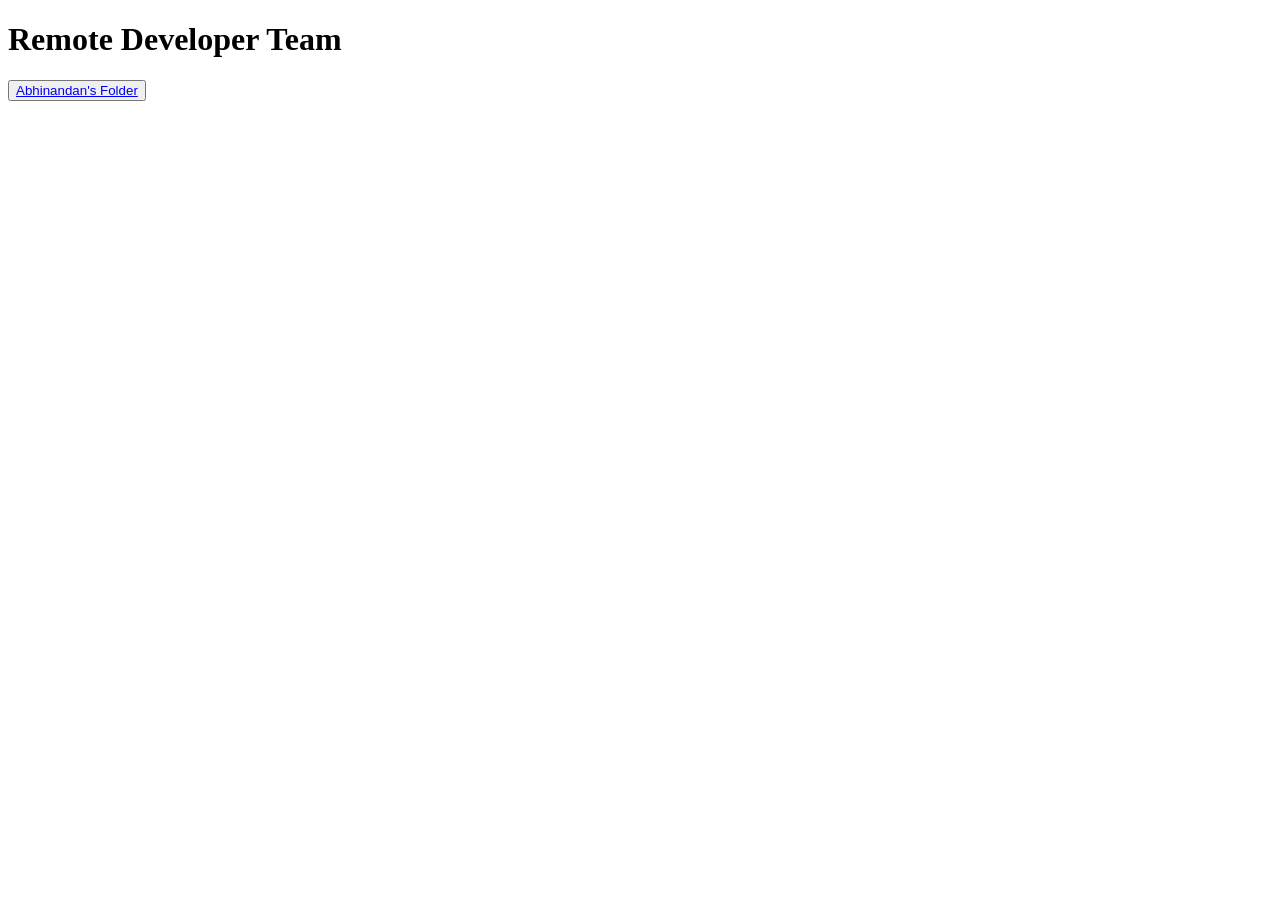
==== index.html @ 42081688 "added some work" ====
<!DOCTYPE html>
<html lang="en">
<head>
    <meta charset="UTF-8">
    <meta name="viewport" content="width=device-width, initial-scale=1.0">
    <title>Remote Developer</title>
</head>
<body>
    <h1>Remote Developer Team</h1>
    <button><a href="./Abhinandan ( Capt .)/index.html"> Abhinandan's Folder</a></button>
</body>
</html>
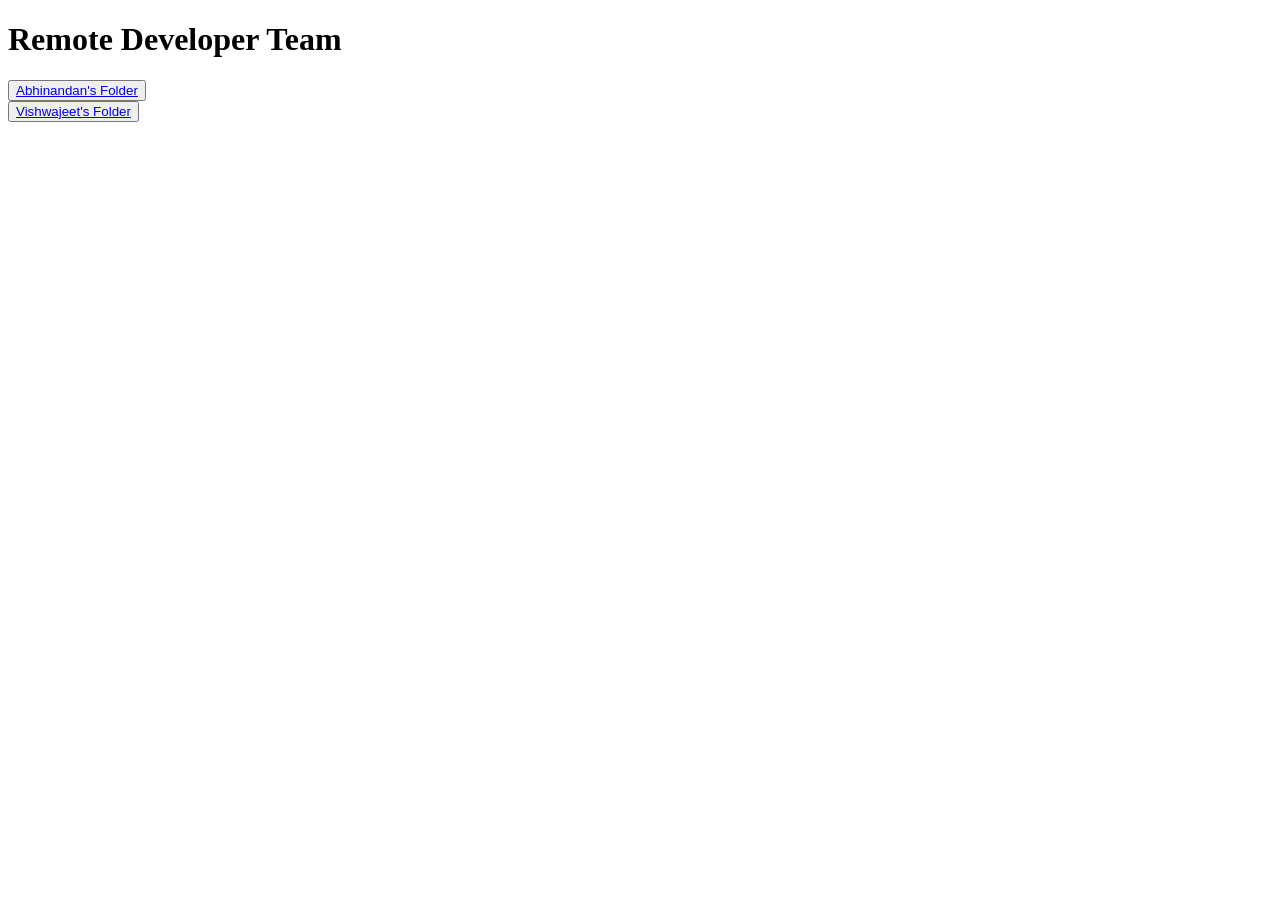
==== commit d314d849: "added vishwajeet folder for live" ====
--- a/index.html
+++ b/index.html
@@ -7,6 +7,8 @@
 </head>
 <body>
     <h1>Remote Developer Team</h1>
-    <button><a href="./Abhinandan ( Capt .)/index.html"> Abhinandan's Folder</a></button>
+    <button><a href="./Abhinandan ( Capt .)/index.html"> Abhinandan's Folder</a></button><br>
+    <button><a href="./Vishwajeet ( Pricing )/index.html"> Vishwajeet's Folder</a></button><br>
+
 </body>
 </html>
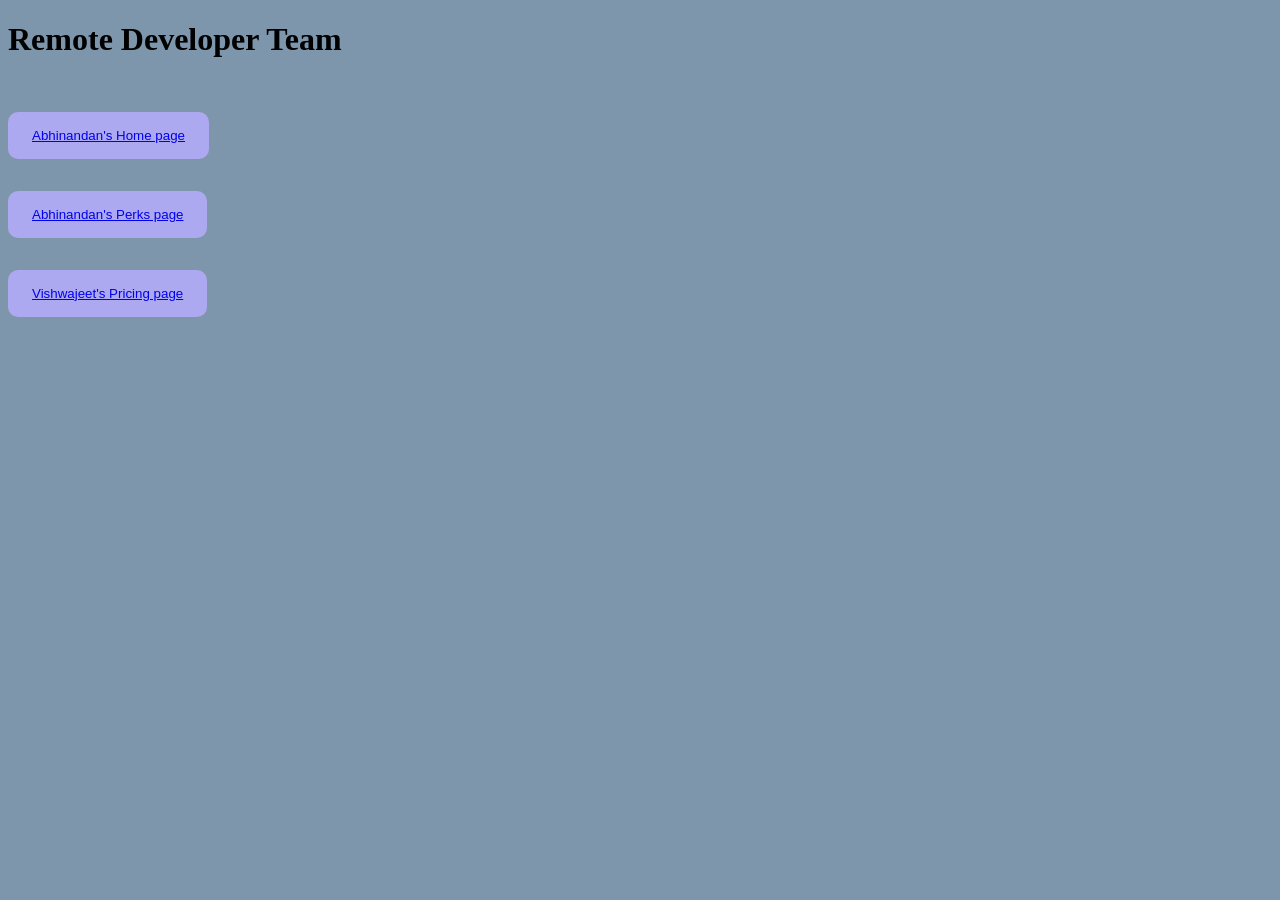
==== commit 6348ff2e: "added perk work till footer without responsive" ====
--- a/index.html
+++ b/index.html
@@ -5,10 +5,28 @@
     <meta name="viewport" content="width=device-width, initial-scale=1.0">
     <title>Remote Developer</title>
 </head>
+
+
+<style>
+    body{
+        background-color: rgb(126, 150, 172);
+      
+    }
+    body button{
+        margin-top: 2rem;
+        padding: 1rem 1.5rem ;
+        background-color: rgb(173, 169, 240);
+        border-radius: 10px;
+        border: transparent;
+    }
+</style>
+
+
 <body>
     <h1>Remote Developer Team</h1>
-    <button><a href="./Abhinandan ( Capt .)/index.html"> Abhinandan's Folder</a></button><br>
-    <button><a href="./Vishwajeet ( Pricing )/index.html"> Vishwajeet's Folder</a></button><br>
+    <button><a href="./Abhinandan Capt. (Home Page )/index.html"> Abhinandan's Home page </a></button><br>
+    <button><a href="./Abhinandan capt. ( Perks )/index.html"> Abhinandan's Perks page </a></button><br>
+    <button><a href="./Vishwajeet ( Pricing )/index.html"> Vishwajeet's Pricing page</a></button><br>
 
 </body>
 </html>
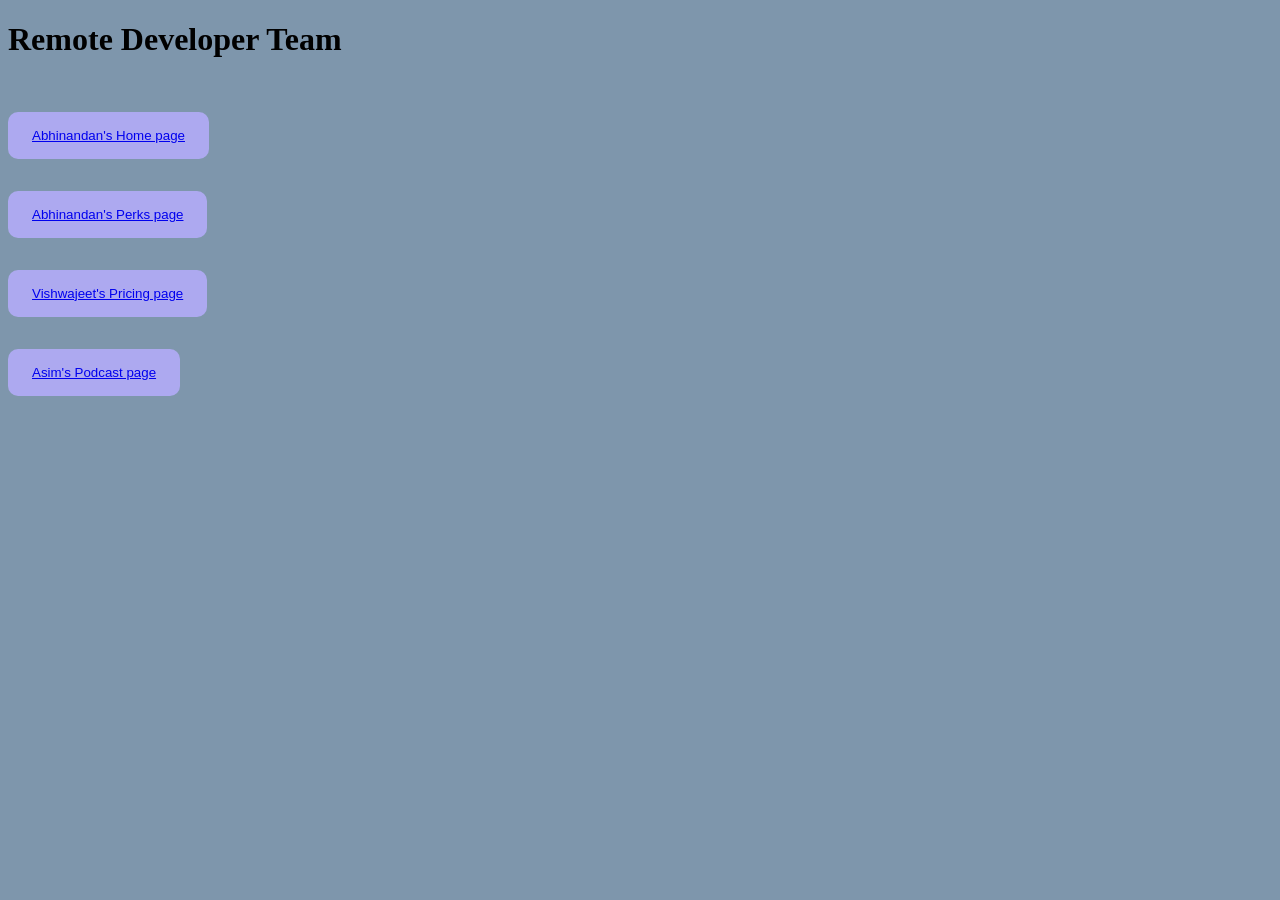
==== commit e0192dea: "added asim page for live" ====
--- a/index.html
+++ b/index.html
@@ -24,9 +24,10 @@
 
 <body>
     <h1>Remote Developer Team</h1>
-    <button><a href="./Abhinandan Capt. (Home Page )/index.html"> Abhinandan's Home page </a></button><br>
+    <button><a href="./Abhinandan capt.  ( Home Page)/index.html"> Abhinandan's Home page </a></button><br>
     <button><a href="./Abhinandan capt. ( Perks )/index.html"> Abhinandan's Perks page </a></button><br>
     <button><a href="./Vishwajeet ( Pricing )/index.html"> Vishwajeet's Pricing page</a></button><br>
+    <button><a href="./Md. Asim ( Podcast )/index.html"> Asim's Podcast page</a></button><br>
 
 </body>
 </html>
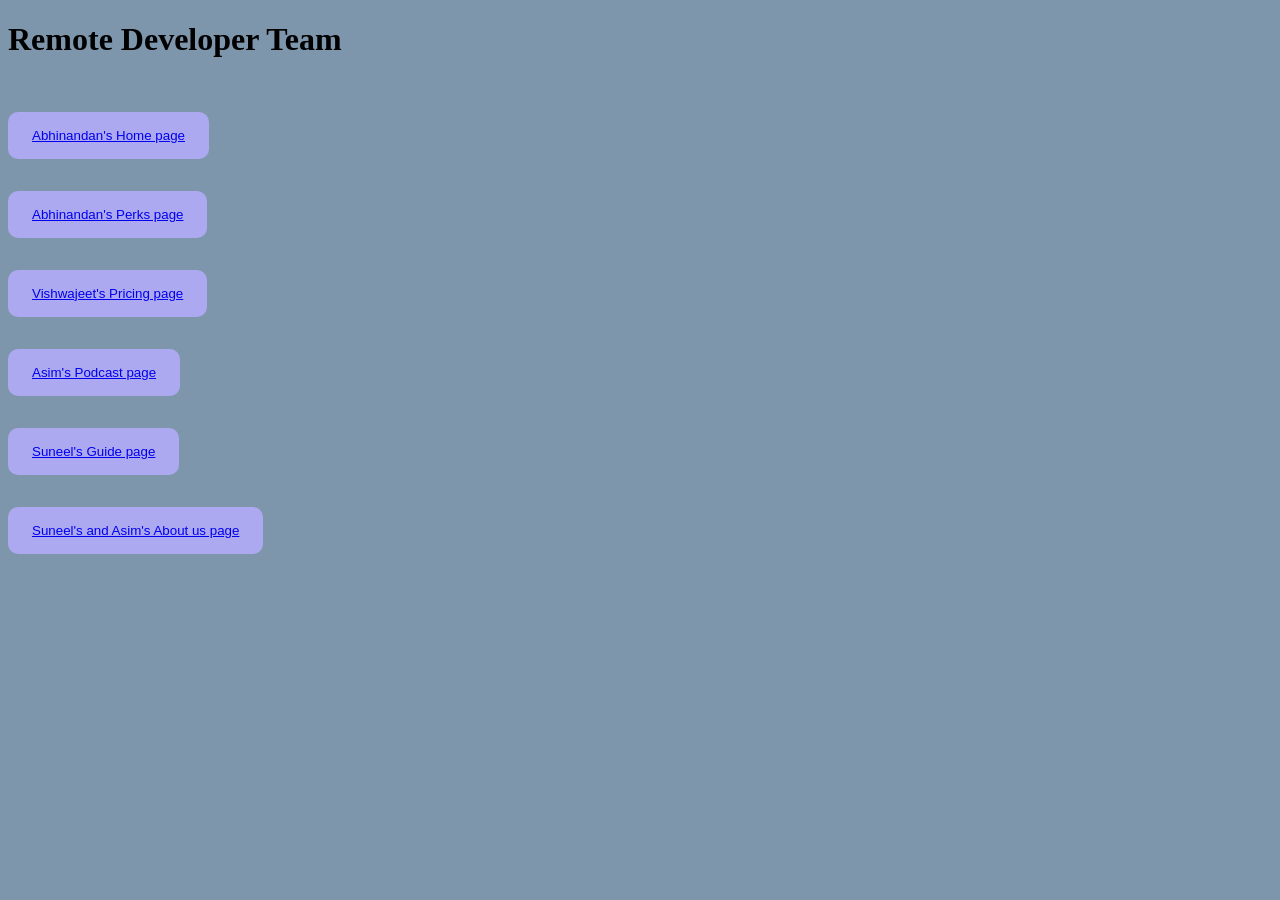
==== commit fde71ddf: "added About page" ====
--- a/index.html
+++ b/index.html
@@ -28,6 +28,8 @@
     <button><a href="./Abhinandan capt. ( Perks )/index.html"> Abhinandan's Perks page </a></button><br>
     <button><a href="./Vishwajeet ( Pricing )/index.html"> Vishwajeet's Pricing page</a></button><br>
     <button><a href="./Md. Asim ( Podcast )/index.html"> Asim's Podcast page</a></button><br>
+    <button><a href="./Suneel Kumar ( Guide )/index.html"> Suneel's Guide page</a></button><br>
+    <button><a href="./Yatik ( About us )/index.html"> Suneel's and Asim's About us page</a></button><br>
 
 </body>
 </html>
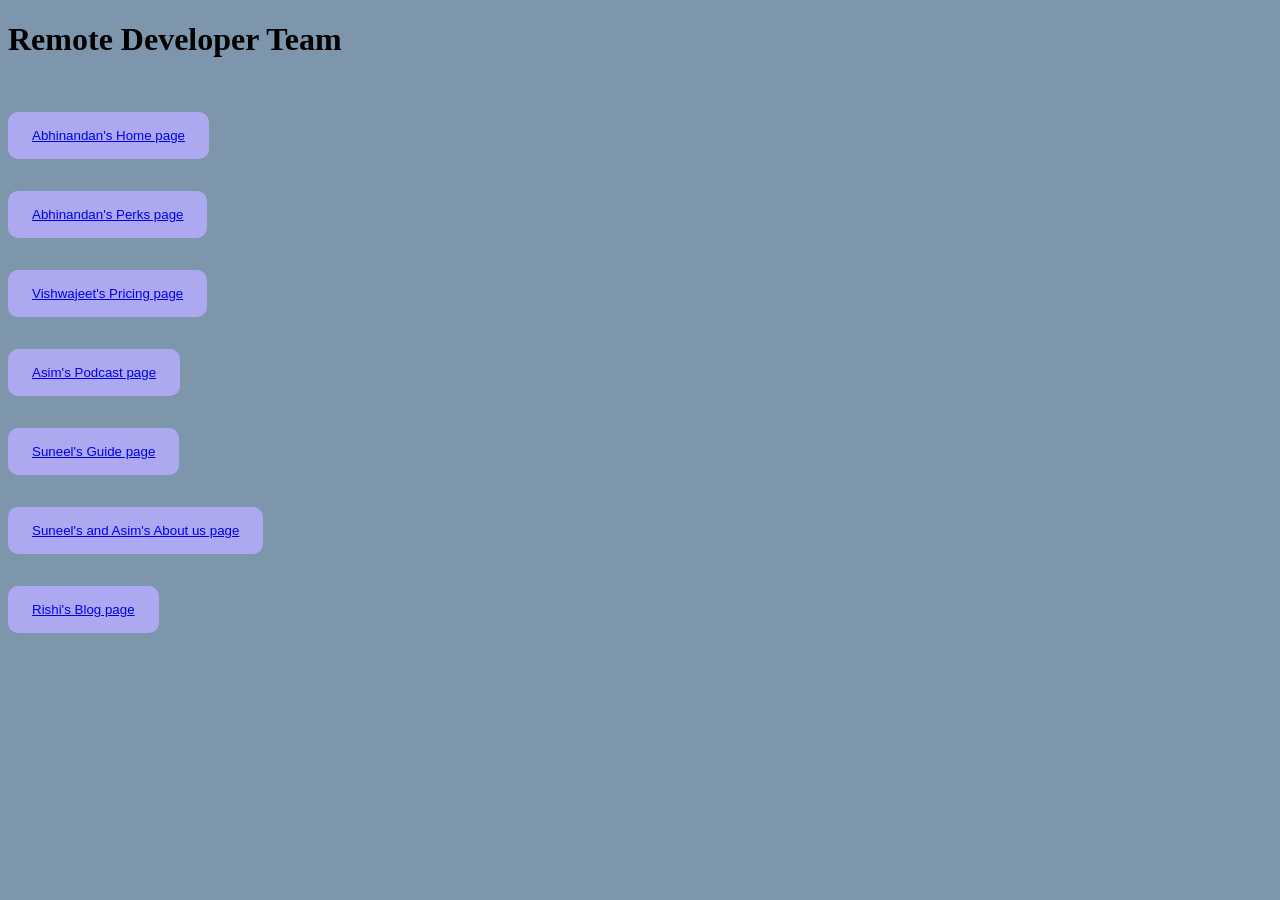
==== commit 282220bb: "added rishi page" ====
--- a/index.html
+++ b/index.html
@@ -30,6 +30,7 @@
     <button><a href="./Md. Asim ( Podcast )/index.html"> Asim's Podcast page</a></button><br>
     <button><a href="./Suneel Kumar ( Guide )/index.html"> Suneel's Guide page</a></button><br>
     <button><a href="./Yatik ( About us )/index.html"> Suneel's and Asim's About us page</a></button><br>
+    <button><a href="./Rishi Raj kumar ( Blog )/index.html"> Rishi's Blog page</a></button><br>
 
 </body>
 </html>
